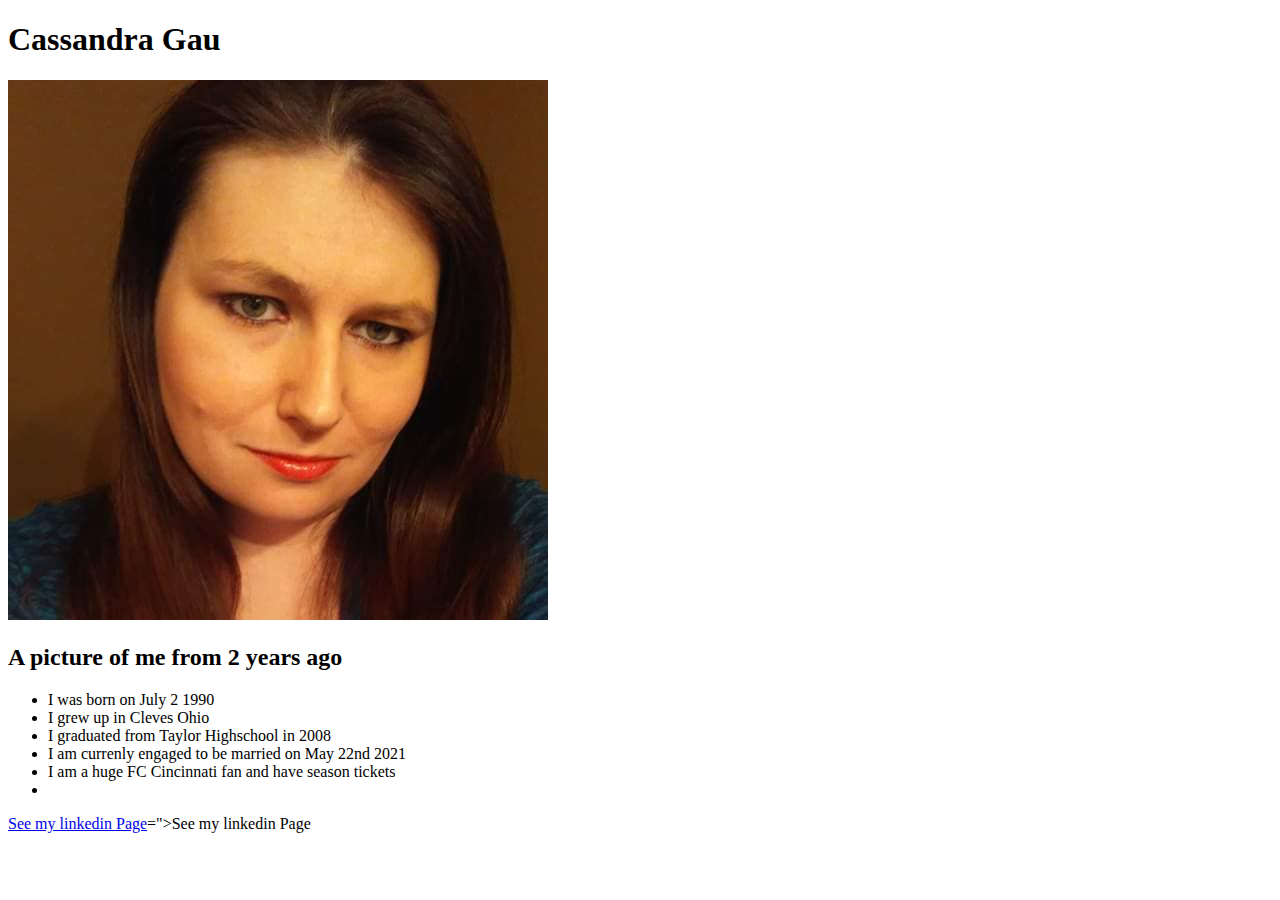
==== index.html @ 4e10fc03 "aboutme" ====
<!DOCTYPE html>
<html lang="en">
<head>
    <meta charset="UTF-8">
    <meta name="viewport" content="width=device-width, initial-scale=1.0">
    <title>Cassandra Gau</title>
</head>
<h1>Cassandra Gau</h1>
<img src="./imgs/75553085_1269080776627240_3651373907052593152_n.jpg">
<h2>A picture of me from 2 years ago</h2>




</body>
<p><ul><li>I was born on July 2 1990</li><li>I grew up in Cleves Ohio</li>
    <li>I graduated from Taylor Highschool in 2008</li><li>I am currenly engaged to be married on May 22nd 2021</li>
    <li>I am a huge FC Cincinnati fan and have season tickets</li>
    <li></li></ul></p>
    <a href="https://www.linkedin.com/in/cassandra-gau-178208197/">See my linkedin Page</a>=">See my linkedin Page</a>
</html>
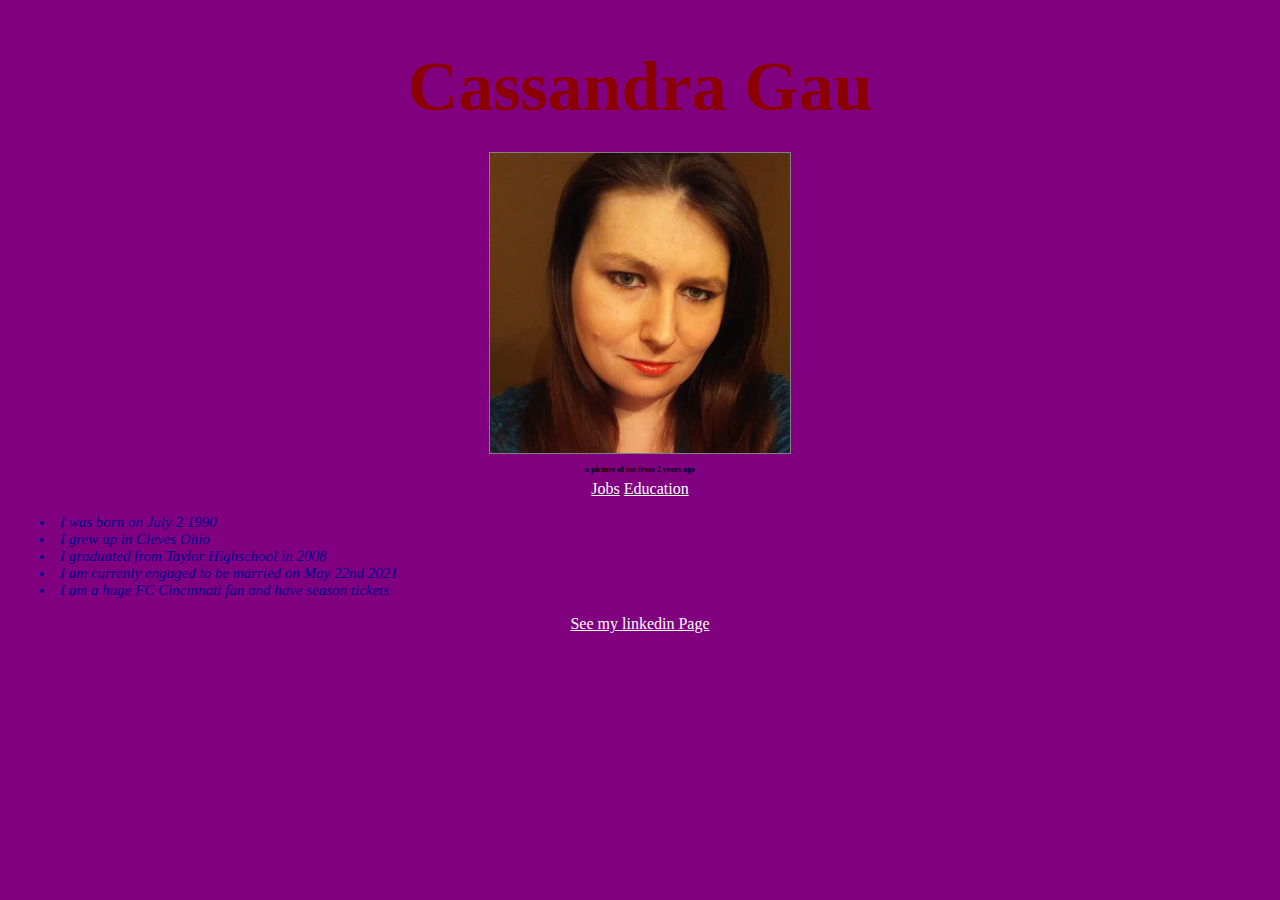
==== commit 1c09083a: "pleasework" ====
--- a/index.html
+++ b/index.html
@@ -3,19 +3,28 @@
 <head>
     <meta charset="UTF-8">
     <meta name="viewport" content="width=device-width, initial-scale=1.0">
-    <title>Cassandra Gau</title>
-</head>
+    <link rel="stylesheet" href="style.css">
+    <title>About me</title>
+</head >
+
 <h1>Cassandra Gau</h1>
 <img src="./imgs/75553085_1269080776627240_3651373907052593152_n.jpg">
-<h2>A picture of me from 2 years ago</h2>
+<h2>a picture of me from 2 years ago</h2>
+<a href="./Jobhistory.html">Jobs</a>
+<a href="./education.html">Education</a>
 
 
 
 
-</body>
-<p><ul><li>I was born on July 2 1990</li><li>I grew up in Cleves Ohio</li>
+
+<ul>
+    <li>I was born on July 2 1990</li><li>I grew up in Cleves Ohio</li>
     <li>I graduated from Taylor Highschool in 2008</li><li>I am currenly engaged to be married on May 22nd 2021</li>
     <li>I am a huge FC Cincinnati fan and have season tickets</li>
-    <li></li></ul></p>
-    <a href="https://www.linkedin.com/in/cassandra-gau-178208197/">See my linkedin Page</a>=">See my linkedin Page</a>
+</ul>
+    
+<a href="https://www.linkedin.com/in/cassandra-gau-178208197/">See my linkedin Page</a>
+
+
+</body>
 </html>--- a/style.css
+++ b/style.css
@@ -0,0 +1,82 @@
+img{
+    width: 300px;
+    border: 1px solid gray;
+    
+}
+
+body {
+    background-color: purple;
+    background-repeat: no-repeat;
+    background-size: cover;
+    font-family: cursive;
+    padding: 0;
+    padding-top: 0;
+    margin: 0;
+    text-align: center;
+
+    
+}
+
+a {
+    color: white;
+}
+
+
+    
+    h1 {
+        font-style: unset;
+        font-size: 70px;
+        margin-bottom: 25px;
+        text-align: center;
+        font-family: fantasy;
+        color:darkred;
+    }
+
+    h2 {
+        font-size: .5rem;
+        
+        
+    }
+
+    li {
+        font-size: 15px;
+        font-style: italic;
+        color:darkblue;
+        text-align: left;
+    list-style-position: inside;
+
+    }
+
+@media (max-width: 375px) {
+    img{
+        width: 70vw;
+        border: 1px solid gray;
+        
+    }
+
+    h1 {
+        font-style: unset;
+        font-size: 2rem;
+        margin-bottom: 25px;
+        text-align: center;
+        font-family: fantasy;
+        color:rgb(7, 5, 5);
+    }
+
+    li {
+        font-size: .9rem;
+        font-style: italic;
+        color:darkblue;
+        max-width: 90vw;
+        padding-right: 10%;
+        text-align: center;
+        
+
+    }
+
+    h2 {
+        font-size: 1.2rem;
+    }
+
+}
+  